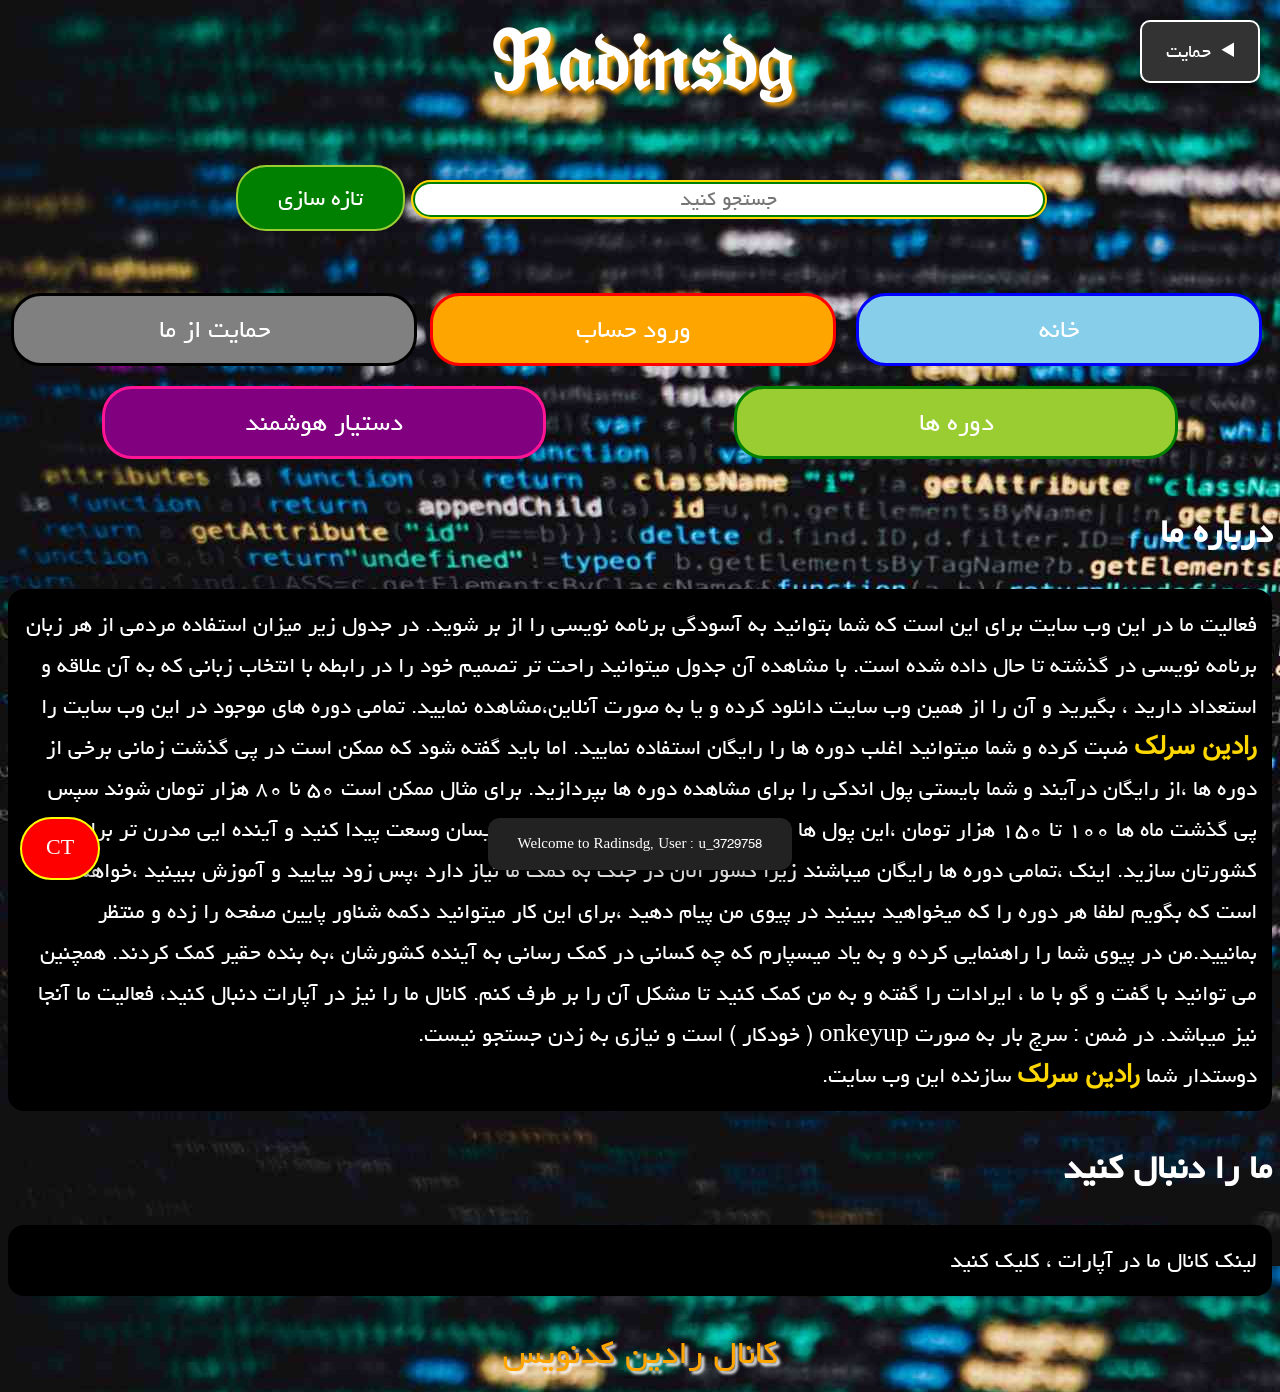
==== index.html @ 0e0080bc "Add files via upload" ====
<html lang="fa">
<head>
    <meta charset="UTF-8">
    <title>Radinsdg</title>
    <link rel="stylesheet" href="style.css">
    <link rel="manifest" href="manifest.json">
    <link rel="icon" href="radinsdg.png" type="image/png">
    <link rel="apple-touch-icon" href="radinsdg.png">
    <style>
        #custom-alert {
          position: fixed;
          bottom: 20px;
          left: 50%;
          transform: translateX(-50%);
          min-width: 260px;
          padding: 14px 22px;
          background: #222;
          color: #fff;
          border-radius: 12px;
          font-size: 15px;
          text-align: center;
          box-shadow: 0 10px 25px rgba(0,0,0,0.25);
          opacity: 0;
          transition: opacity 0.5s ease, transform 0.5s ease;
          z-index: 9999;
          pointer-events: none;
        }
#custom-alert.show {
  opacity: 1;
  transform: translateX(-50%) translateY(-10px);
}

    </style>
</head>
<body onclick="globalUserName()">
    <div>
    <details class="psitionmenu">
            <summary class="cmenu">حمایت</summary>
            <div class="mpotions">
                <a href="help.html" class="m1a">برای حمایت از ما ، کلیک کنید</a>
            </div>
    </details> 
    </div>
    <header>ℜ𝔞𝔡𝔦𝔫𝔰𝔡𝔤</header>  
    <br>    
    <div class="link">             
        <a class="ct" href="https://web.bale.ai/@artinhdg">CT</a>
        <form id="searchForm" class="search" dir="rtl">
        <input type="text" class="search-bar" id="searchHome" placeholder="جستجو کنید" onkeyup="searchItems()">
        <button class="search-btn" title="Refresh">تازه سازی</button>
      </form>
        <br>
        <div class="hlink">
          <a href="index.html" class="home item">خانه</a>
          <a href="sign.html" class="sign item" id="authBtn">ورود حساب</a>
          <a href="help.html" class="lmaker item">حمایت از ما</a>
        </div>
      <div class="calink">
            <a href="course.html" class="course item">دوره ها</a>
            <a href="ai.html" class="ai item">دستیار هوشمند</a>
        </div>
    </div>  
    <br>
    <div class="about item">
        <strong class="item">درباره ما</strong>
        <p class="item">
            فعالیت ما در این وب سایت برای این است که شما بتوانید به آسودگی برنامه نویسی را از بر شوید. در جدول زیر
            میزان استفاده مردمی از هر زبان برنامه نویسی در گذشته تا حال داده شده است. با مشاهده آن جدول میتوانید راحت تر
            تصمیم خود را در رابطه با انتخاب زبانی که به آن علاقه و استعداد دارید ، بگیرید و آن را از همین وب سایت دانلود کرده
            و یا به صورت آنلاین،مشاهده نمایید. تمامی دوره های موجود در این وب سایت را <span>رادین سرلک</span> ضبت کرده
            و شما میتوانید اغلب دوره ها را رایگان استفاده نمایید. اما باید گفته شود که ممکن است در پی گذشت زمانی برخی از دوره
           ها ،از رایگان درآیند و شما بایستی پول اندکی را برای مشاهده دوره ها بپردازید. برای مثال ممکن است ۵۰ نا ۸۰ هزار تومان شوند
           سپس پی گذشت ماه ها ۱۰۰ تا ۱۵۰ هزار تومان ،این پول ها بسیار اندک هستند تا شما برنامه نویسان وسعت پیدا کنید و آینده ایی
            مدرن تر برای کشورتان سازید. اینک ،تمامی دوره ها رایگان میباشند زیرا کشور الان در جنگ به کمک ما نیاز دارد ،پس زود بیایید            
            و آموزش ببینید ،خواهشمند است که بگویم لطفا هر دوره را که میخواهید ببینید در پیوی من پیام دهید ،برای این کار میتوانید دکمه
            شناور پایین صفحه را زده و منتظر بمانیید.من در پیوی شما را راهنمایی کرده و به یاد میسپارم که چه کسانی در کمک رسانی به آینده
            کشورشان ،به بنده حقیر کمک کردند. همچنین می توانید با گفت و گو با ما ، ایرادات را گفته و به من کمک کنید تا مشکل آن را بر طرف کنم. کانال ما را نیز در آپارات دنبال کنید، فعالیت ما آنجا نیز میباشد. در ضمن : سرچ بار به صورت onkeyup ( خودکار ) است و نیازی به زدن جستجو نیست.<br>
            دوستدار شما <span>رادین سرلک</span> سازنده این وب سایت.
        </p>
    </div>
    <strong class="item">ما را دنبال کنید</strong>
    <div class="fallow-us">
        <p class="item">لینک کانال ما در آپارات ، کلیک کنید</p>
        <a href="https://aparat.com/radinsarlak" class="aparat-channel item">کانال رادین کد‌نویس</a>
    </div>    

    <!-- لینک کردن فایل جاوااسکریپت -->

<script>
    // تغییر از .signup به #authBtn
    let signupBtn = document.getElementById("authBtn");

    if (localStorage.getItem("signedUp") === "true") {
        let userName = localStorage.getItem("su_name");
        
        signupBtn.innerText = "خروج حساب"
        signupBtn.href = "#"; // لینک را غیرفعال می‌کنیم
        
        signupBtn.onclick = function (e) {
            e.preventDefault(); // جلوگیری از پرش صفحه
            localStorage.removeItem("signedUp");
            localStorage.removeItem("su_name");
            localStorage.removeItem("su_user");
            location.reload();
        };
    }
</script>
<script>
    window.alert = function(message) {
    let alertBox = document.getElementById("custom-alert");

    if (!alertBox) {
        alertBox = document.createElement("div");
        alertBox.id = "custom-alert";
        document.body.appendChild(alertBox);
    }

    alertBox.textContent = message;
    alertBox.classList.add("show");

    setTimeout(() => {
      alertBox.classList.remove("show");
    }, 5000);
  };
</script>
<script>
    if (localStorage.getItem("signedUp") === "true") {
        let userName = localStorage.getItem("su_user");
        alert(`Welcome Back ${userName}`)
    } else {
        unknownUser = Math.floor(Math.random() * 10000000)
        alert(`Welcome to Radinsdg, User : u_${unknownUser}`)
    }
</script>
<script src="search.js"></script>
</body>
</html>
---- style.css ----
/* font */

@font-face{
    font-family: yekan;
    src: url("Yekan.ttf");
}

@font-face{
    font-family: vazir;
    src: url('Vazir.ttf');
}

/* styles */

body{
    background: url('Code.jpg');
    color: white;
    font-size: 20px;
    font-family: yekan, serif;
    border: none;
    outine: none;
    direction: rtl;
}

body::selection{
    background-color: green;
    color: white;
    box-shadow: 3px 3px 3px yellowgreen;
}

header{
    font-size: 4em;
    font-family: vazir;
    text-align: center;
    font-weight: bold;
    text-shadow: 4px 4px 4px orange;
}

.search{
    text-align: center;
    font-family: yekan;
}
.search-bar{
    font-family: yekan; 
    text-align: center;
    font-size: 1.2em;
    height: 35px;
    width: 50%;
    border: 2px solid green;
    outline: 2px solid gold;
    border-radius: 30px;
    margin-left: 3px;
}
.search-btn{
    font-family: yekan;
    padding: 10px 40px;
    font-size: 1.35em;
    text-align: center;
    background-color: green;
    color: white;
    border: none;
    border-radius: 30px;
    border: 2.5px solid yellowgreen;
}

.hlink a{
    display: block;
    text-decoration: none;
    font-family: yekan;
    padding: 10px;
    font-size: 1.5em;
    text-align: center;
    color: white;
}

.hlink{
    display: flex;
    flex-direction: row;
    justify-content: space-around;
}

.lmaker{
    width: 33%;
    margin: 10px 3px;
    border-radius: 30px;
    background: gray;
    border: 3px solid black;
    transition: background-color 0.5s ease-in-out;
    transition: border 0.5s ease-in-out;
}

.lmaker:hover{
    background-color: black;
    border: 3px solid gray; 
}

.home{
    width: 33%;
    margin: 10px;
    border-radius: 30px;
    background: skyblue;
    border: 3px solid blue;
    transition: background-color 0.5s ease-in-out;
    transition: border 0.5s ease-in-out;
}

.home:hover{
    background-color: blue;
    border: 3px solid skyblue; 
}

.sign{
    width: 33%;
    margin: 10px;
    border-radius: 30px;
    background: orange;
    border: 3px solid red;
    transition: background-color 0.5s ease-in-out;
    transition: border 0.5s ease-in-out;
    
}

.sign:hover{
    background-color: red;
    border: 3px solid orange; 
}


.calink{
    display: flex;
    flex-direction: row;
    justify-content: space-around;
}

.calink a{
    display: block;
    text-decoration: none;
    font-family: yekan;
    padding: 10px;
    font-size: 1.5em;
    text-align: center;
    color: white;
}

.course{
    width: 33%;
    margin: 10px;
    border-radius: 30px;
    background: yellowgreen;
    border: 3px solid green;
    transition: background-color 0.5s ease-in-out;
    transition: border 0.5s ease-in-out;
}

.course:hover{
    background-color: green;
    border: 3px solid yellowgreen; 
}


.ai{
    width: 33%;
    margin: 10px;
    border-radius: 30px;
    background: purple;
    border: 3px solid deeppink;
    transition: background-color 0.5s ease-in-out;
    transition: border 0.5s ease-in-out;
}

.ai:hover{
    background-color: deeppink;
    border: 3px solid purple; 
}


.about{
     display: block;
 }

strong{
    font-size: 2em;
    text-align: center;
}

p{
    font-size: 1.3em;
    background: black;
    padding: 15px;
    border-radius: 16px;
}

span{
    color: gold;
    font-weight: bold;
    font-family: vazir;
}

.ilink{
    border-radius: 50px 50px 0px 50px;
    margin: 10px;
}

.cmenu {
    position: fixed;
    top: 20px;
    right: 20px;
    color: white;
    background-color: #333;
    padding: 12px 24px;
    font-size: 1.1em;
    font-family: yekan;
    border: 2px solid white;
    border-radius: 10px;
    cursor: pointer;
    box-shadow: 0 4px 8px rgba(0, 0, 0, 0.5);
    transition: all 0.3s ease;
    z-index: 1000;
}

.cmenu:hover {
    background-color: white;
    color: #333;
    transform: scale(1.05);
    box-shadow: 0 6px 12px rgba(0, 0, 0, 0.7);
}

.cmenu:active {
    transform: scale(0.95);
}

.ct {
    position: fixed;
    bottom: 20px;
    left: 20px;
    color: white;
    background-color: red;
    padding: 12px 24px;
    font-size: 1.1em;
    font-family: yekan;
    border: 2px solid yellow;
    cursor: pointer;
    box-shadow: 0 4px 8px rgba(0, 0, 0, 0.5);
    transition: all 0.3s ease;
    z-index: 1000;
    border-radius: 250px;
    text-decoration: none;
}

.ct:hover {
    background-color: yellow;
    color: #333;
    transform: scale(1.05);
    box-shadow: 0 6px 12px rgba(0, 0, 0, 0.7);
}

.ct:active {
    transform: scale(0.95);
}

.m1a{
    position: fixed;
    top: 100px;
    right: 20px;
    text-decoration: none;
    color: white;
    font-size: 1.1em;
    background-color: seagreen;
    padding: 15px;
    border-radius: 30px; 
    border: 3px solid white;
}


.m2a{
    position: fixed;
    top: 170px;
    right: 20px;
    text-decoration: none;
    color: white;
    font-size: 1.1em;
    background-color: seagreen;
    padding: 15px;
    border-radius: 30px; 
    border: 3px solid white;
}

.m3a{
    position: fixed;
    top: 240px;
    right: 20px;
    text-decoration: none;
    color: white;
    font-size: 1.1em;
    background-color: seagreen;
    padding: 15px;
    border-radius: 30px; 
    border: 3px solid white;
}

.user-info{
    font-family: vazir; 
    text-align: center;
    font-size: 1.4em;
    width: 50%;
    border: 6px solid yellowgreen;
    outline: none;
    border-radius: 30px;
    margin-left: 3px;
    transition: border-style 0.5s ease-in-out, border-color 0.5s ease-in-out;
}

.user-info:focus{
    border-style: inset;
    border-color: red;
}

.aparat-channel{
    text-decoration: none;
    display: block;
    text-align: center;
    color: orange;
    text-shadow: 3px 3px 3px white;
    font-size: 2em;
    font-family: yekan;
}

.download{
    font-size: 1.4em;
    background: orange;
    border: 3px solid red;
    border-radius: 30px;
    color: white;
    text-decoration: none;
    margin: 50px;
    padding: 20px;
    transition: background 0.4s ease-in-out, border 0.4s ease-in-out;
}

.download:hover{
    background: red;
    border: 3px solid orange;
}
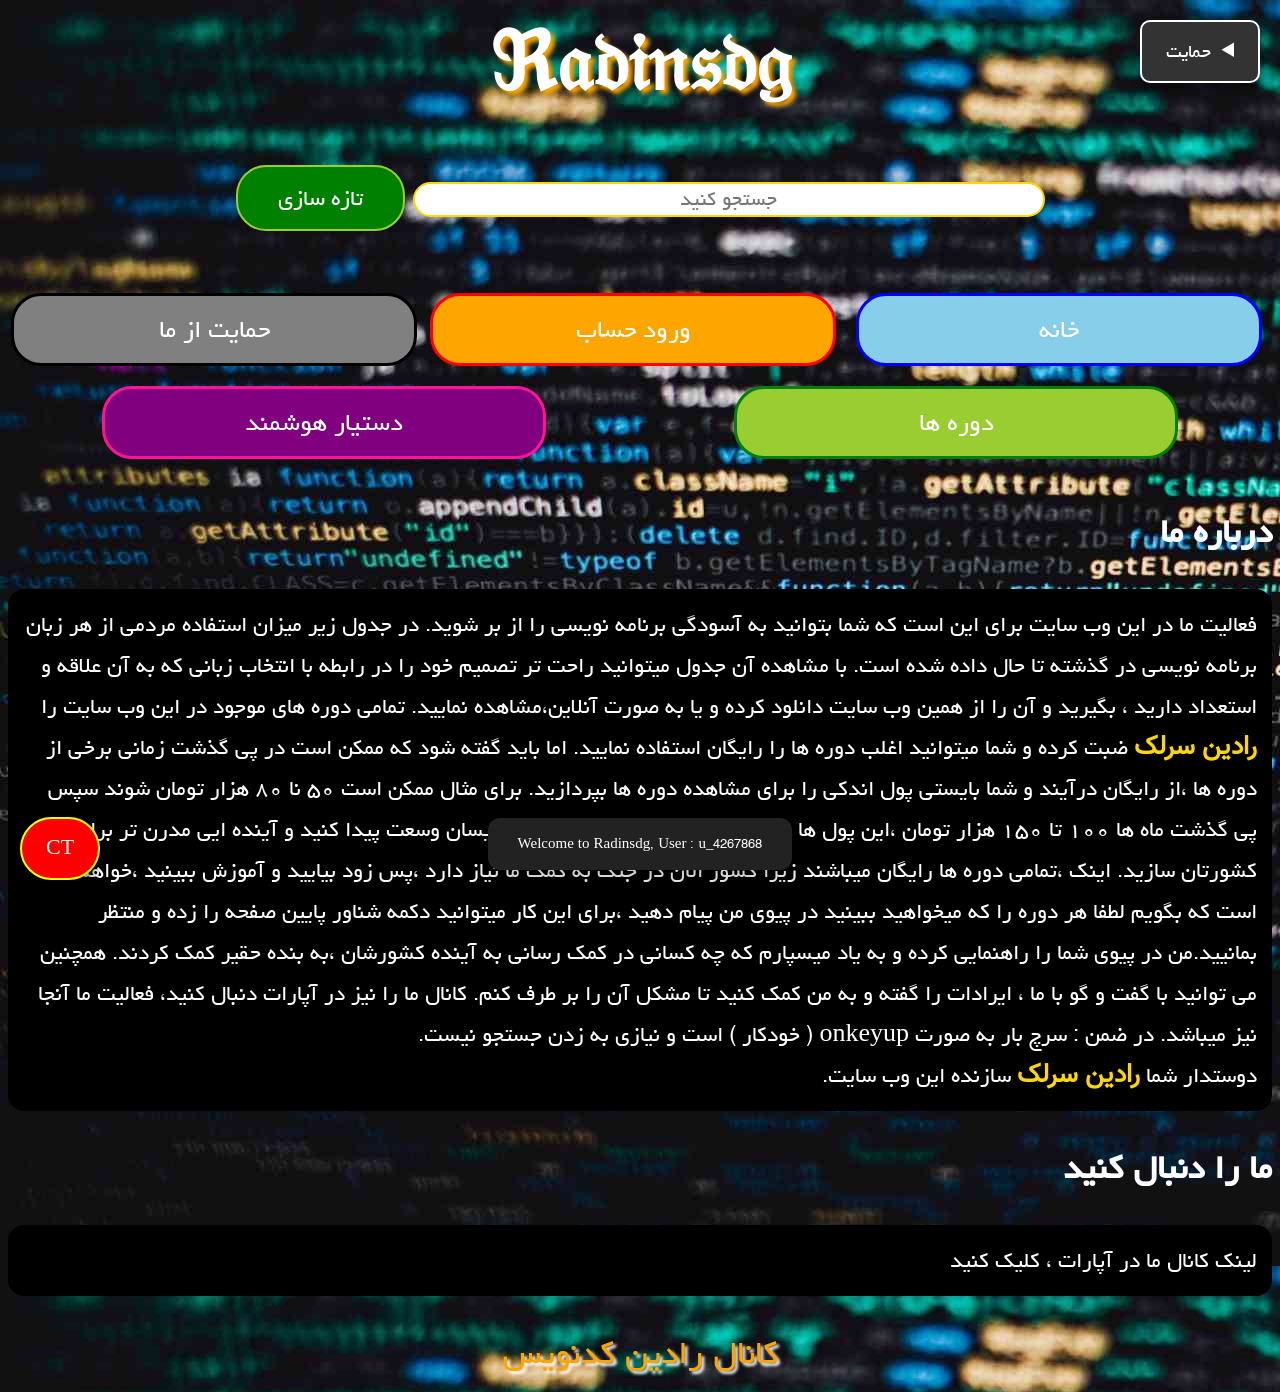
==== commit ef96993d: "Update index.html" ====
--- a/index.html
+++ b/index.html
@@ -45,7 +45,7 @@
     <header>ℜ𝔞𝔡𝔦𝔫𝔰𝔡𝔤</header>  
     <br>    
     <div class="link">             
-        <a class="ct" href="https://web.bale.ai/@artinhdg">CT</a>
+        <a class="ct" href="https://bale.ir/artinhdg">CT</a>
         <form id="searchForm" class="search" dir="rtl">
         <input type="text" class="search-bar" id="searchHome" placeholder="جستجو کنید" onkeyup="searchItems()">
         <button class="search-btn" title="Refresh">تازه سازی</button>
--- a/style.css
+++ b/style.css
@@ -46,9 +46,8 @@
     font-size: 1.2em;
     height: 35px;
     width: 50%;
-    border: 2px solid green;
-    outline: 2px solid gold;
-    border-radius: 30px;
+    border-radius: 30px;
+    border: 2px solid gold;
     margin-left: 3px;
 }
 .search-btn{
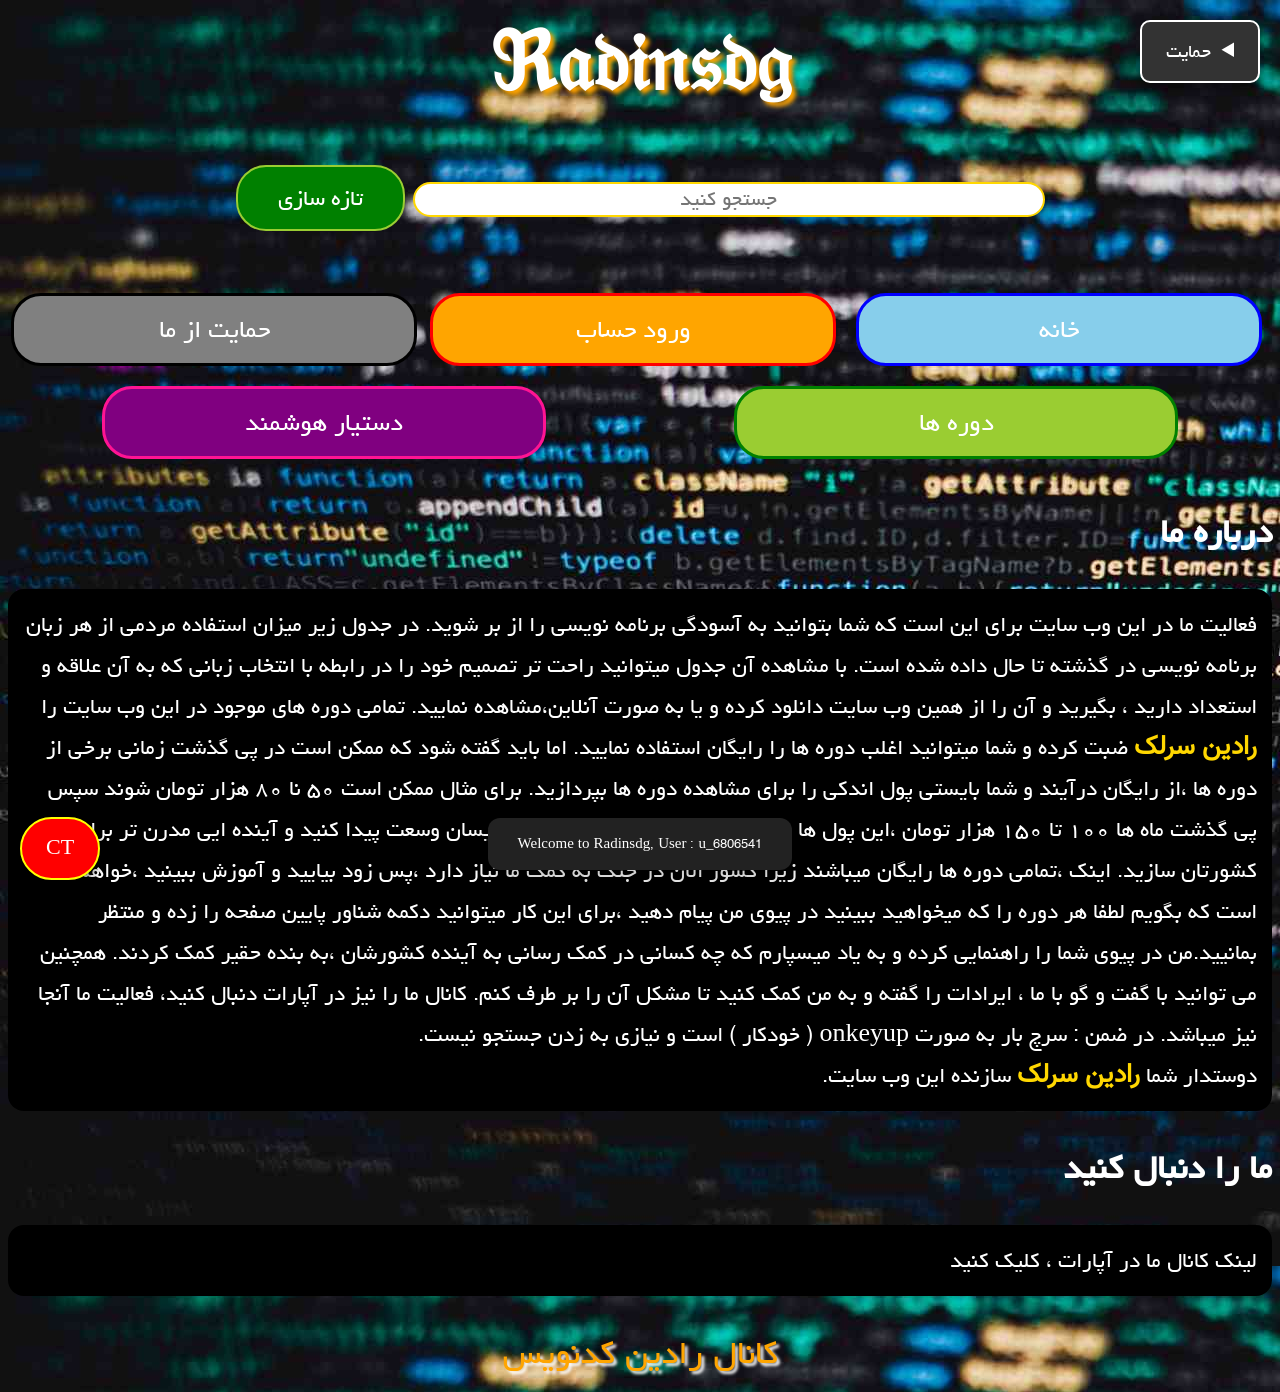
==== commit b4a7d570: "Update index.html" ====
--- a/index.html
+++ b/index.html
@@ -45,7 +45,7 @@
     <header>ℜ𝔞𝔡𝔦𝔫𝔰𝔡𝔤</header>  
     <br>    
     <div class="link">             
-        <a class="ct" href="https://bale.ir/artinhdg">CT</a>
+        <a class="ct" href="https://web.bale.ir/@artinhdg">CT</a>
         <form id="searchForm" class="search" dir="rtl">
         <input type="text" class="search-bar" id="searchHome" placeholder="جستجو کنید" onkeyup="searchItems()">
         <button class="search-btn" title="Refresh">تازه سازی</button>
